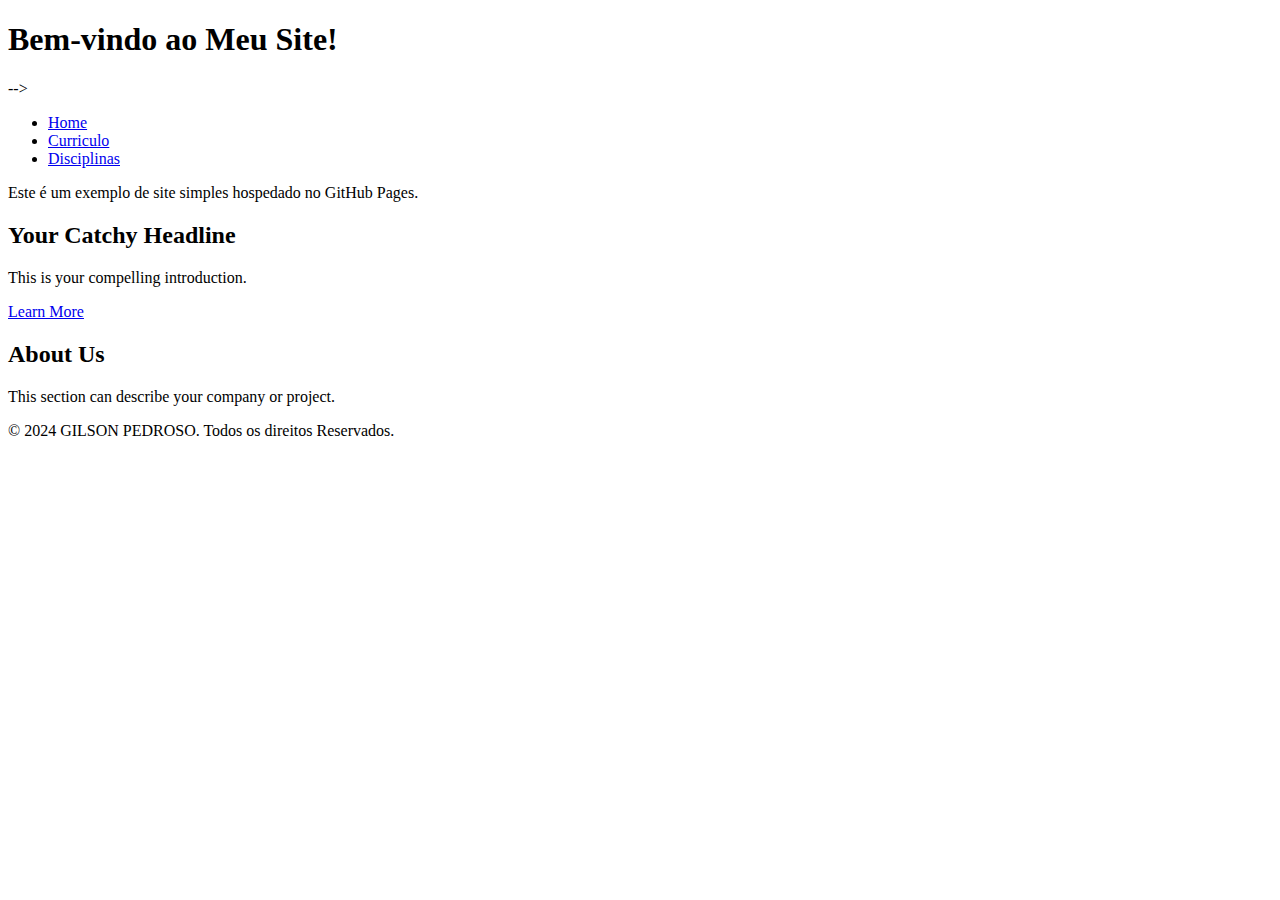
==== index.html @ 5c90ee92 "Add files via upload" ====
<!DOCTYPE html>
<html lang="en">
<head>
    <meta charset="UTF-8">
    <meta name="viewport" content="width=device-width, initial-scale=1.0">
    <title>Portifolio - Gilson Pedroso</title>
    <link rel="stylesheet" href="style.css">
</head>
<body>
    <header>
        <h1>Bem-vindo ao Meu Site!</h1>
        <! -- <img src="img/Screenshot(2).png" alt="Logo"> --> 
        <nav> 
            <ul>
                <li><a href="index.html">Home</a> </li>
                <li><a href="page1.html">Curriculo</a></li>
                <li><a href="page2.html">Disciplinas</a></li>
            </ul>
        </nav>
    </header>
    <main>
        <p>Este é um exemplo de site simples hospedado no GitHub Pages.</p>
    </main>
    <section class="hero">
        <div class="hero-content">
            <h2>Your Catchy Headline</h2>
            <p>This is your compelling introduction.</p>
            <a href="#about" class="btn">Learn More</a>
        </div>
    </section>
    <section id="about" class="about-section">
        <div class="about-content">
            <h2>About Us</h2>
            <p>This section can describe your company or project.</p>
        </div>
    </section>
    <footer> <!--Rodapé -->
        <p>&copy; 2024 GILSON PEDROSO. Todos os direitos Reservados.</p>
    </footer>
    <script src="script.js"></script>
</body>
</html>
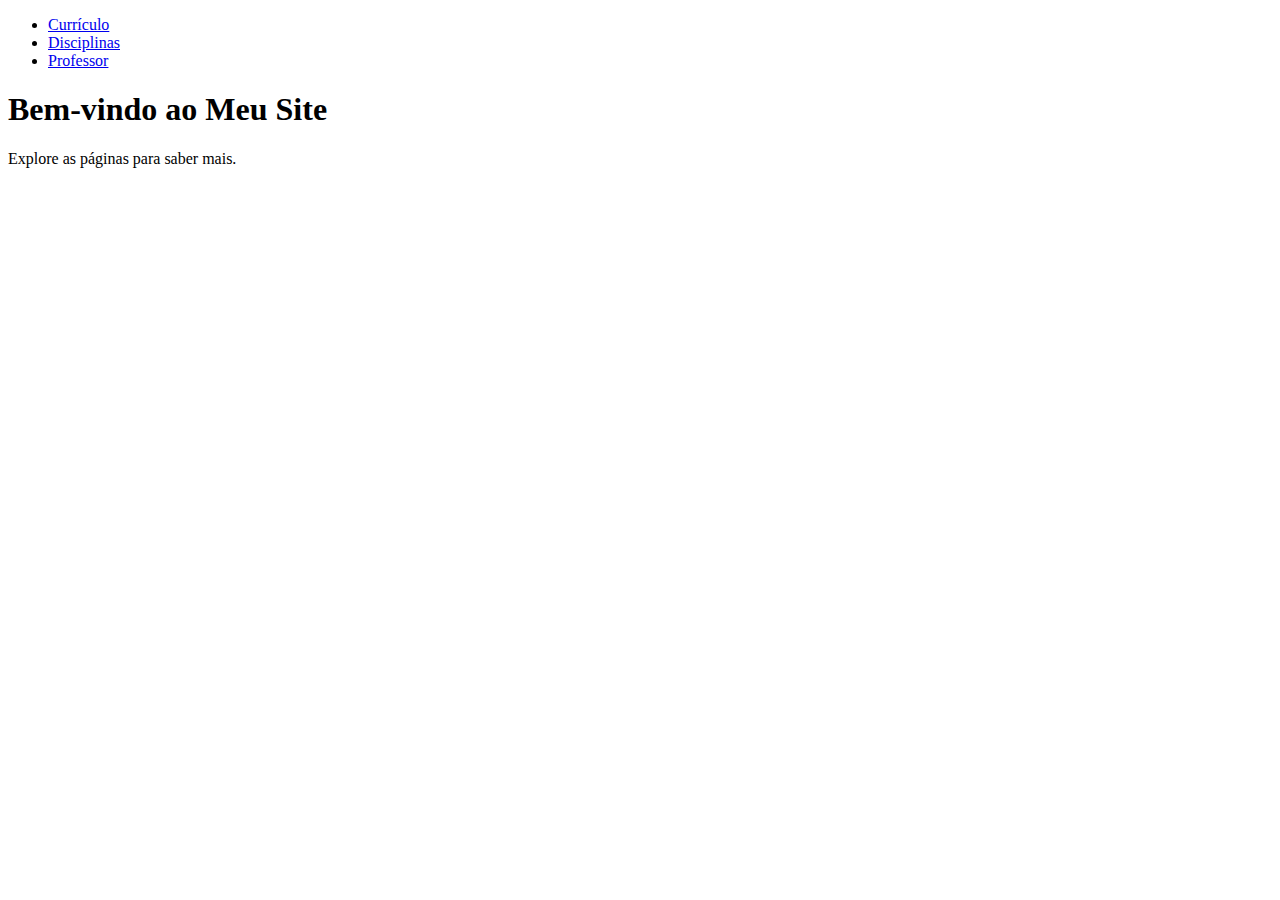
==== commit b60fca5c: "Update index.html" ====
--- a/index.html
+++ b/index.html
@@ -1,42 +1,24 @@
 <!DOCTYPE html>
-<html lang="en">
+<html lang="pt-BR">
 <head>
     <meta charset="UTF-8">
     <meta name="viewport" content="width=device-width, initial-scale=1.0">
-    <title>Portifolio - Gilson Pedroso</title>
-    <link rel="stylesheet" href="style.css">
+    <title>Página Inicial</title>
+    <link rel="stylesheet" href="styles.css">
 </head>
 <body>
     <header>
-        <h1>Bem-vindo ao Meu Site!</h1>
-        <! -- <img src="img/Screenshot(2).png" alt="Logo"> --> 
-        <nav> 
+        <nav>
             <ul>
-                <li><a href="index.html">Home</a> </li>
-                <li><a href="page1.html">Curriculo</a></li>
-                <li><a href="page2.html">Disciplinas</a></li>
+                <li><a href="curriculo.html">Currículo</a></li>
+                <li><a href="disciplinas.html">Disciplinas</a></li>
+                <li><a href="professor.html">Professor</a></li>
             </ul>
         </nav>
     </header>
     <main>
-        <p>Este é um exemplo de site simples hospedado no GitHub Pages.</p>
+        <h1>Bem-vindo ao Meu Site</h1>
+        <p>Explore as páginas para saber mais.</p>
     </main>
-    <section class="hero">
-        <div class="hero-content">
-            <h2>Your Catchy Headline</h2>
-            <p>This is your compelling introduction.</p>
-            <a href="#about" class="btn">Learn More</a>
-        </div>
-    </section>
-    <section id="about" class="about-section">
-        <div class="about-content">
-            <h2>About Us</h2>
-            <p>This section can describe your company or project.</p>
-        </div>
-    </section>
-    <footer> <!--Rodapé -->
-        <p>&copy; 2024 GILSON PEDROSO. Todos os direitos Reservados.</p>
-    </footer>
-    <script src="script.js"></script>
 </body>
 </html>
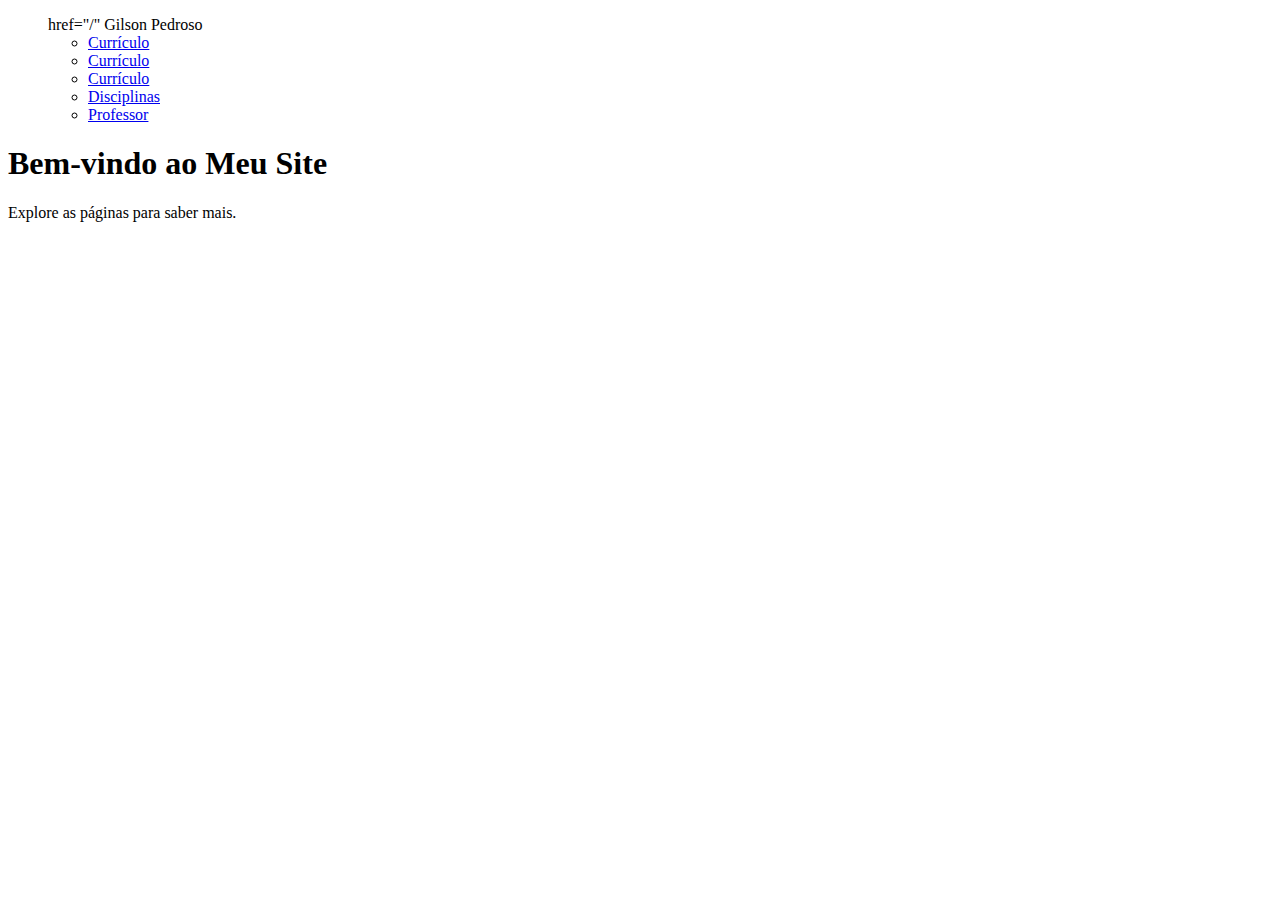
==== commit 27cfa4c8: "Update index.html" ====
--- a/index.html
+++ b/index.html
@@ -8,9 +8,13 @@
 </head>
 <body>
     <header>
-        <nav>
+        <nav> <!--menu respnsivo-->
             <ul>
-                <li><a href="curriculo.html">Currículo</a></li>
+                <a class="logo"> href="/" Gilson Pedroso</a>
+                <ul class="nav-list"> 
+                <li><a href="Início">Currículo</a></li>
+                <li><a href="Sobre">Currículo</a></li>
+                <li><a href="Projetos">Currículo</a></li>
                 <li><a href="disciplinas.html">Disciplinas</a></li>
                 <li><a href="professor.html">Professor</a></li>
             </ul>
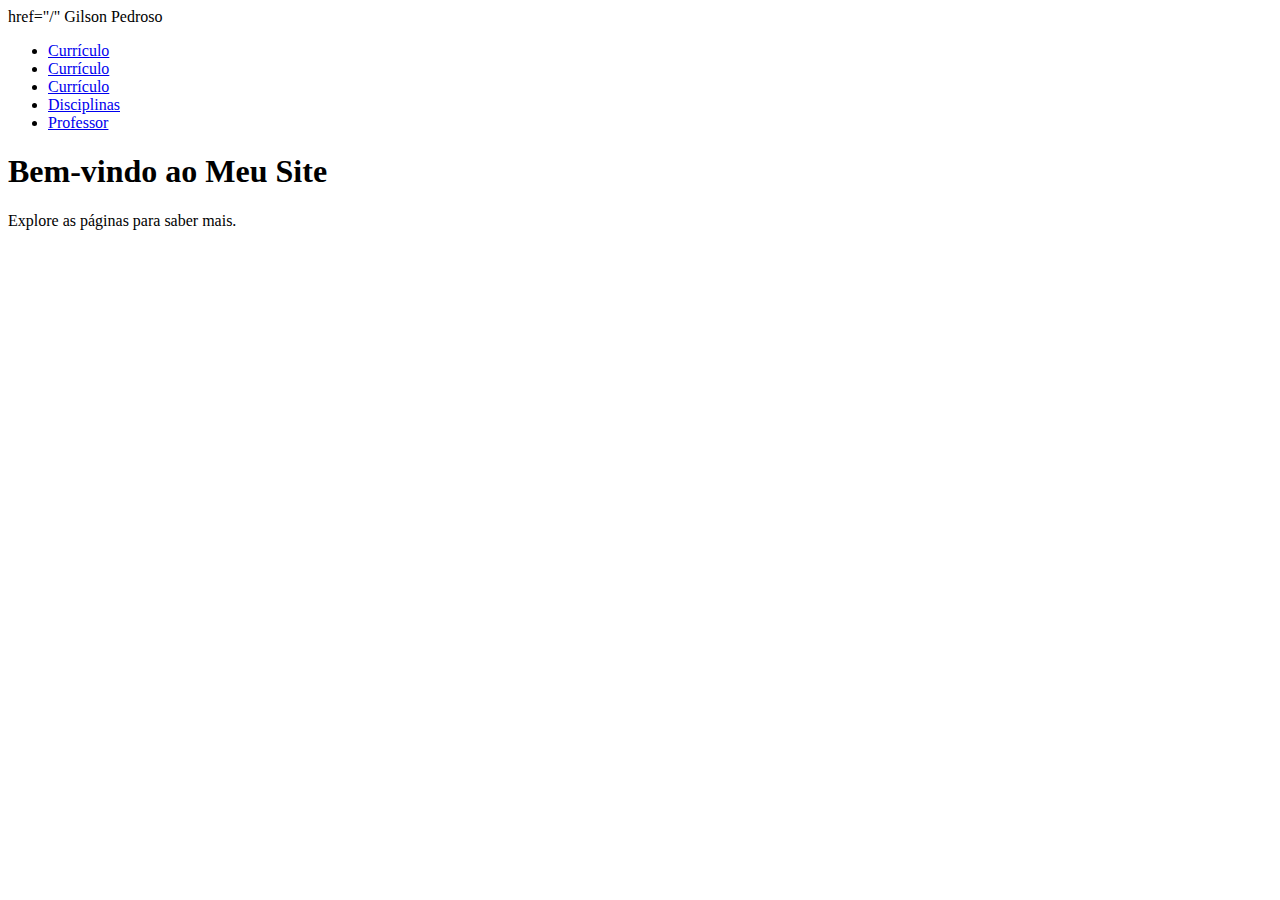
==== commit e5356901: "Update index.html" ====
--- a/index.html
+++ b/index.html
@@ -9,7 +9,6 @@
 <body>
     <header>
         <nav> <!--menu respnsivo-->
-            <ul>
                 <a class="logo"> href="/" Gilson Pedroso</a>
                 <ul class="nav-list"> 
                 <li><a href="Início">Currículo</a></li>
@@ -17,7 +16,6 @@
                 <li><a href="Projetos">Currículo</a></li>
                 <li><a href="disciplinas.html">Disciplinas</a></li>
                 <li><a href="professor.html">Professor</a></li>
-            </ul>
         </nav>
     </header>
     <main>
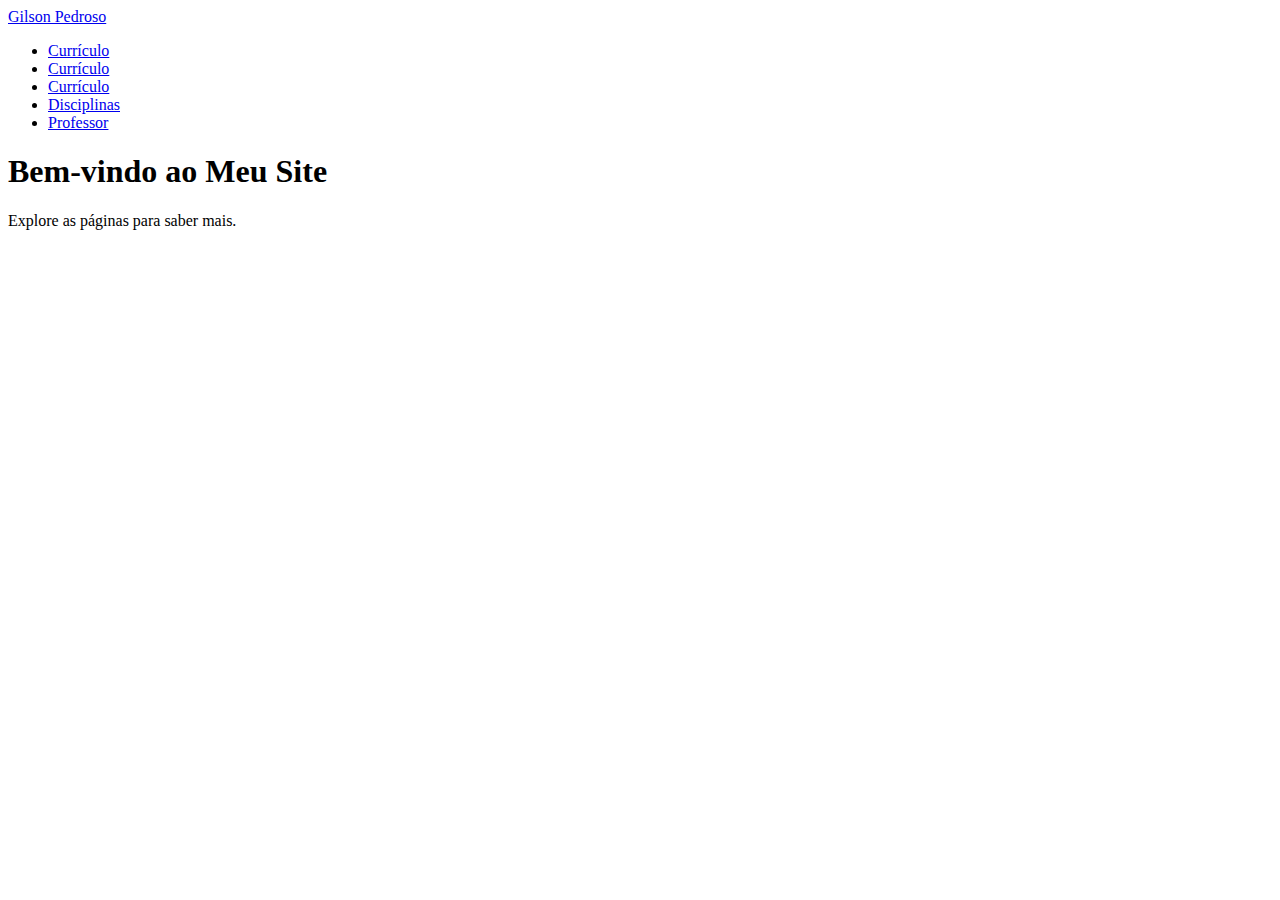
==== commit 593c069c: "Update index.html" ====
--- a/index.html
+++ b/index.html
@@ -9,7 +9,7 @@
 <body>
     <header>
         <nav> <!--menu respnsivo-->
-                <a class="logo"> href="/" Gilson Pedroso</a>
+                <a class="logo" href="/">Gilson Pedroso</a>
                 <ul class="nav-list"> 
                 <li><a href="Início">Currículo</a></li>
                 <li><a href="Sobre">Currículo</a></li>
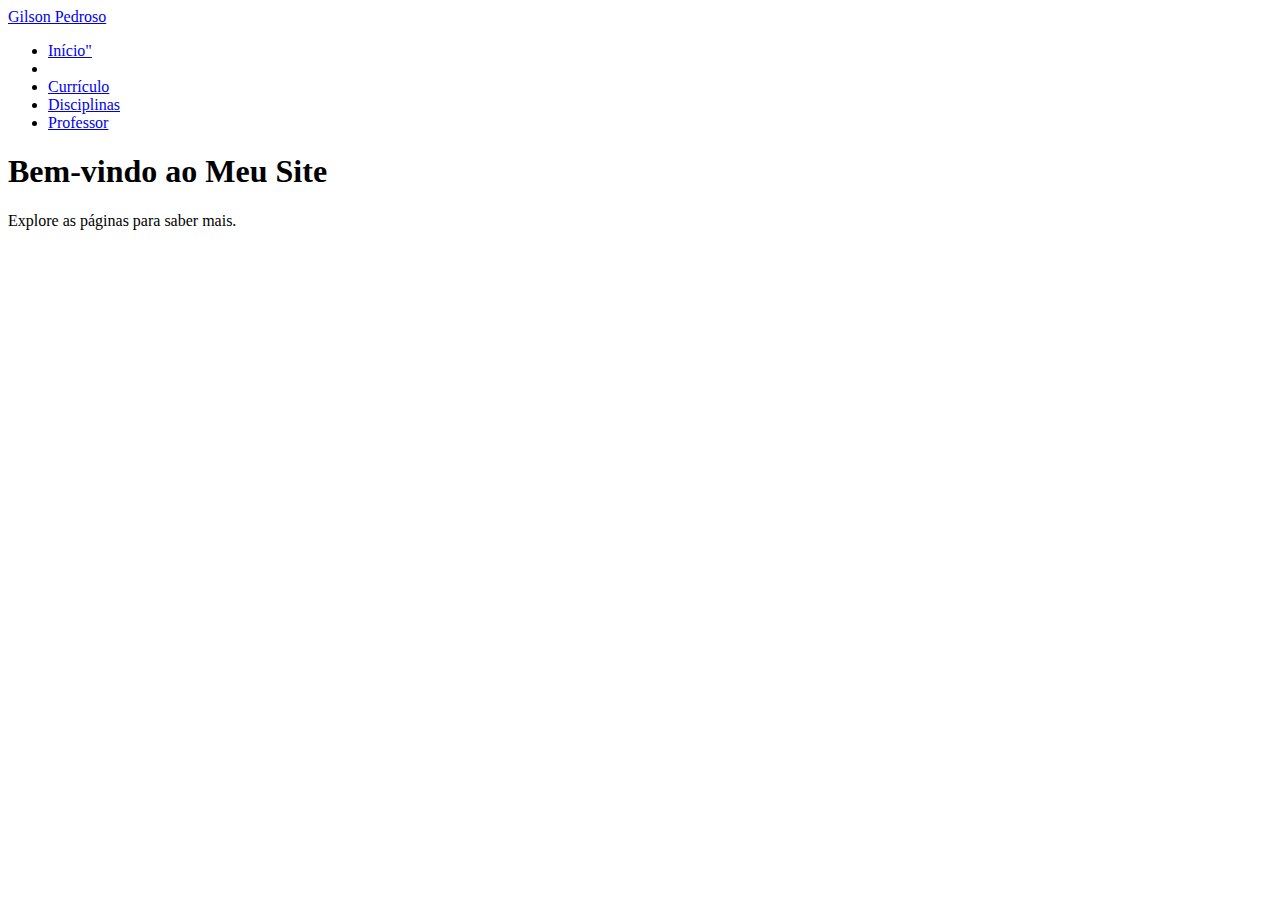
==== commit c7ecf938: "Update index.html" ====
--- a/index.html
+++ b/index.html
@@ -6,13 +6,14 @@
     <title>Página Inicial</title>
     <link rel="stylesheet" href="styles.css">
 </head>
+    
 <body>
     <header>
-        <nav> <!--menu respnsivo-->
+        <nav>
                 <a class="logo" href="/">Gilson Pedroso</a>
                 <ul class="nav-list"> 
-                <li><a href="Início">Currículo</a></li>
-                <li><a href="Sobre">Currículo</a></li>
+                <li><a href="/">Início"</a></li>
+                <li><a href="Sobre"></a></li>
                 <li><a href="Projetos">Currículo</a></li>
                 <li><a href="disciplinas.html">Disciplinas</a></li>
                 <li><a href="professor.html">Professor</a></li>
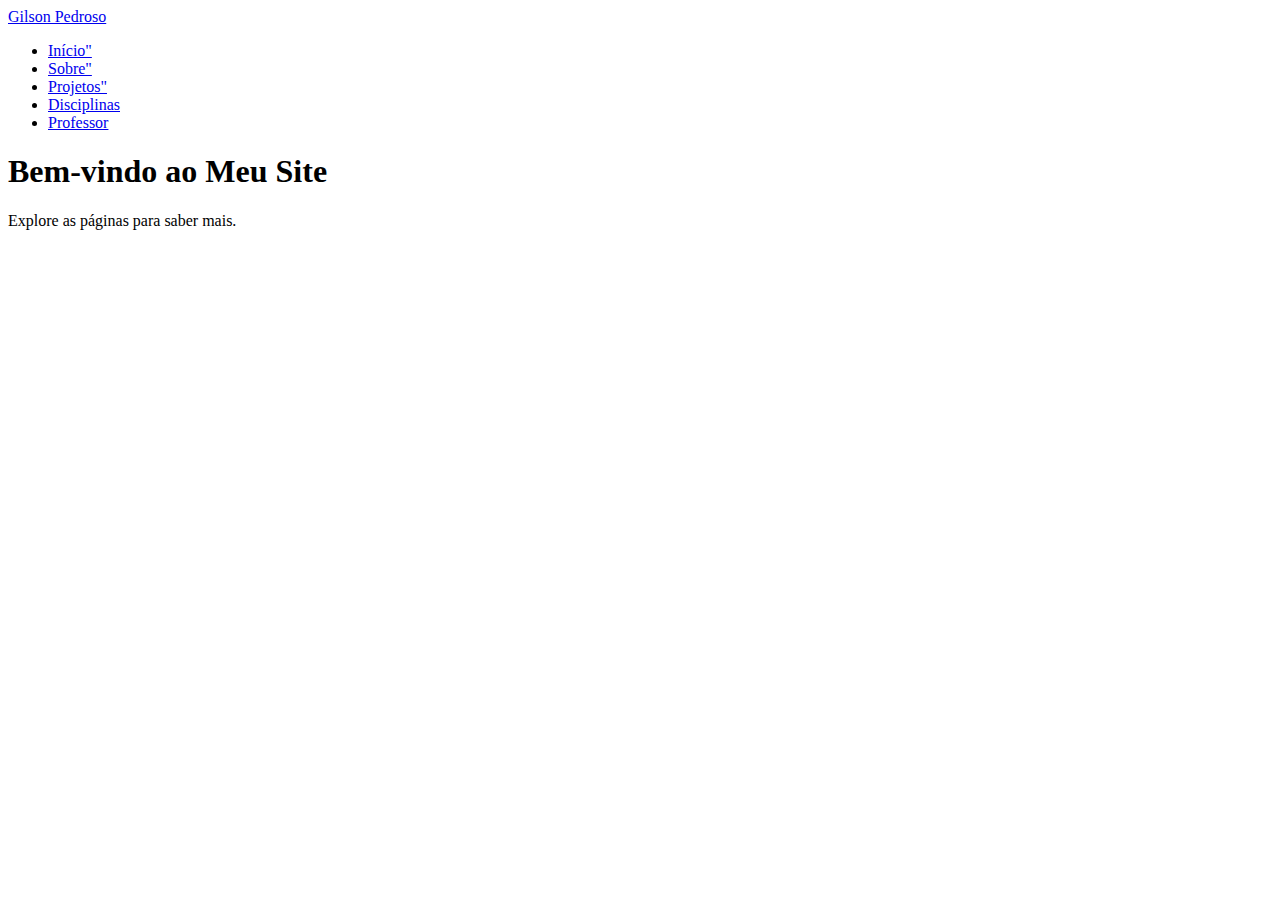
==== commit b2ca6b3e: "Update index.html" ====
--- a/index.html
+++ b/index.html
@@ -12,11 +12,12 @@
         <nav>
                 <a class="logo" href="/">Gilson Pedroso</a>
                 <ul class="nav-list"> 
-                <li><a href="/">Início"</a></li>
-                <li><a href="Sobre"></a></li>
-                <li><a href="Projetos">Currículo</a></li>
-                <li><a href="disciplinas.html">Disciplinas</a></li>
-                <li><a href="professor.html">Professor</a></li>
+                    <li><a href="/">Início"</a></li>
+                    <li><a href="/">Sobre"</a></li>
+                    <li><a href="/">Projetos"</a></li>
+                    <li><a href="disciplinas.html">Disciplinas</a></li>
+                    <li><a href="professor.html">Professor</a></li>
+                </ul>
         </nav>
     </header>
     <main>
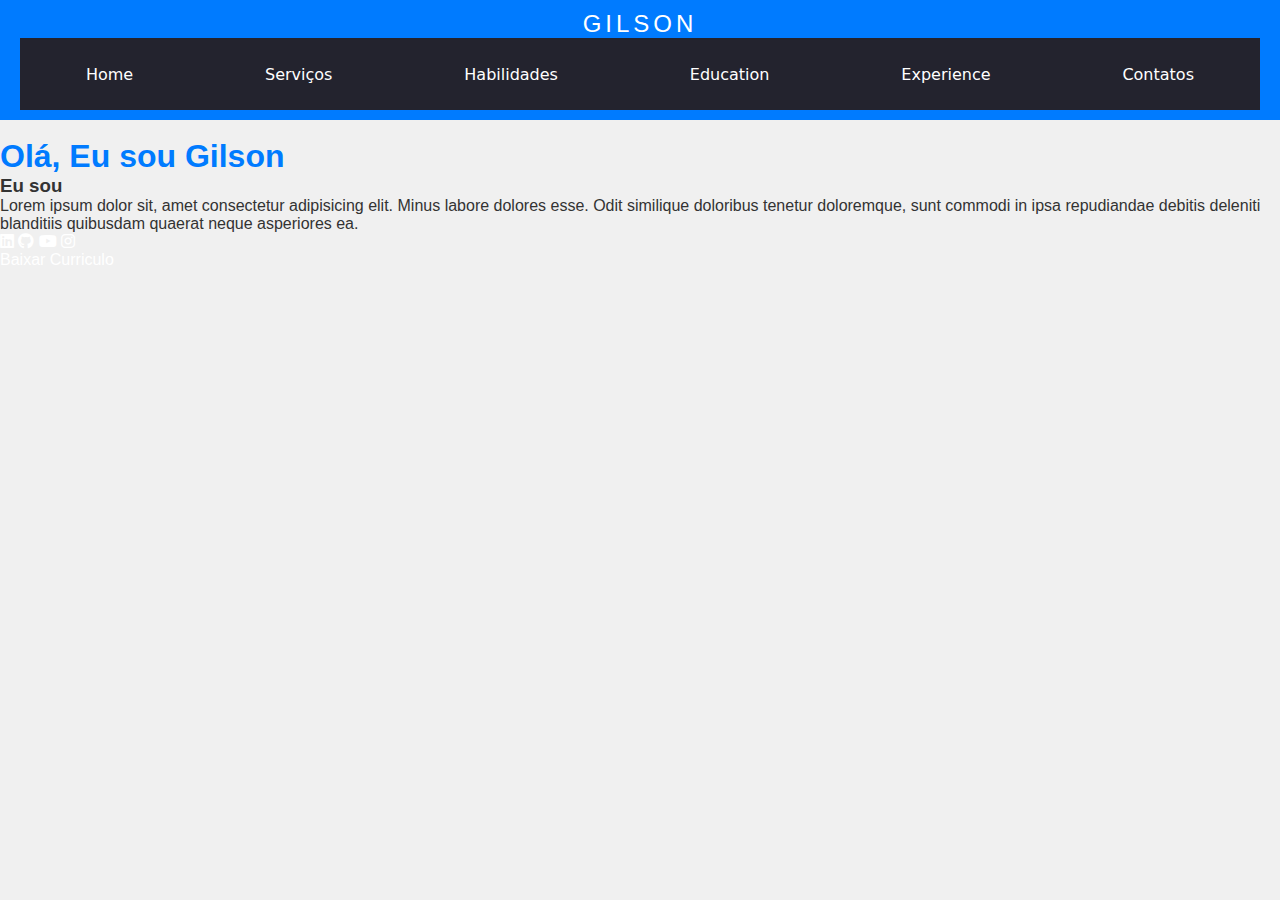
==== commit d139264d: "Update index.html" ====
--- a/index.html
+++ b/index.html
@@ -1,28 +1,42 @@
 <!DOCTYPE html>
-<html lang="pt-BR">
+<html lang="en">
+    
 <head>
     <meta charset="UTF-8">
     <meta name="viewport" content="width=device-width, initial-scale=1.0">
-    <title>Página Inicial</title>
-    <link rel="stylesheet" href="styles.css">
+    <link rel="stylesheet" href="https://cdnjs.cloudflare.com/ajax/libs/font-awesome/6.5.2/css/all.min.css">
+    <link rel="stylesheet" href="style.css">
+    <title>GP - Gilson Pedroso</title>
 </head>
-    
 <body>
     <header>
+        <a href="#" class="logo">Gilson</a>
+
         <nav>
-                <a class="logo" href="/">Gilson Pedroso</a>
-                <ul class="nav-list"> 
-                    <li><a href="/">Início"</a></li>
-                    <li><a href="/">Sobre"</a></li>
-                    <li><a href="/">Projetos"</a></li>
-                    <li><a href="disciplinas.html">Disciplinas</a></li>
-                    <li><a href="professor.html">Professor</a></li>
-                </ul>
+            <a href="#" class="active"> Home</a>
+            <a href="#" >Serviços</a>
+            <a href="#" >Habilidades</a>
+            <a href="#" >Education</a>
+            <a href="#" >Experience</a>
+            <a href="#" >Contatos</a>
         </nav>
     </header>
-    <main>
-        <h1>Bem-vindo ao Meu Site</h1>
-        <p>Explore as páginas para saber mais.</p>
-    </main>
+    <section class="home">
+        <div class="home-img">
+            <img src="main.jpg" alt="">
+        </div>
+        <div class="home-content">
+            <h1>Olá, Eu sou <span>Gilson</span></h1>
+            <h3 class="typing-text">Eu sou <span></span></h3>
+            <p>Lorem ipsum dolor sit, amet consectetur adipisicing elit. Minus labore dolores esse. Odit similique doloribus tenetur doloremque, sunt commodi in ipsa repudiandae debitis deleniti blanditiis quibusdam quaerat neque asperiores ea.</p>
+            <div class="social-icons">
+                <a href="#"><i class="fa-brands fa-linkedin"></i></a>
+                <a href="#"><i class="fa-brands fa-github"></i></a>
+                <a href="#"><i class="fa-brands fa-youtube"></i></a>
+                <a href="https://www.instagram.com/gilsonped/"><i class="fa-brands fa-instagram"></i></a>
+            </div>
+            <a href="https://docs.google.com/document/d/1-hFVZzDbiyrMJD2bwxGbe41ncSHDc_Kmp_DLS8hTwvE/edit?usp=sharing" class="btn">Baixar Curriculo</a>
+        </div>
+    </section>
 </body>
 </html>
--- a/style.css
+++ b/style.css
@@ -0,0 +1,59 @@
+/* Página Inicial */
+* {
+    margin: 0;
+    padding: 0;
+}
+
+a {
+    color: #fff;
+    text-decoration: none;
+    transition: 0.3s; 
+}
+
+a:hover {
+    opacity: 0.7;
+}
+
+.logo {
+    font-size: 24px;
+    text-transform: uppercase;
+    letter-spacing: 4px;
+}
+
+nav{
+display: flex;
+justify-content: space-around;
+align-items: center;
+font-family: system-ui,
+-apple-system, Helvetica, Arial,
+sans-serif;
+background: #23232e;
+height: 8vh;
+}
+
+/* Estilos básicos */
+body {
+    font-family: Arial, sans-serif;
+    background-color: #f0f0f0;
+    color: #333;
+}
+
+header {
+    background-color: #007BFF;
+    padding: 10px 20px;
+    text-align: center;
+}
+
+
+
+main {
+    margin: 50px;
+    text-align: center;
+}
+
+h1 {
+    color: #007BFF;
+}
+
+
+<!--________Final da primeira página________________________________________-->
